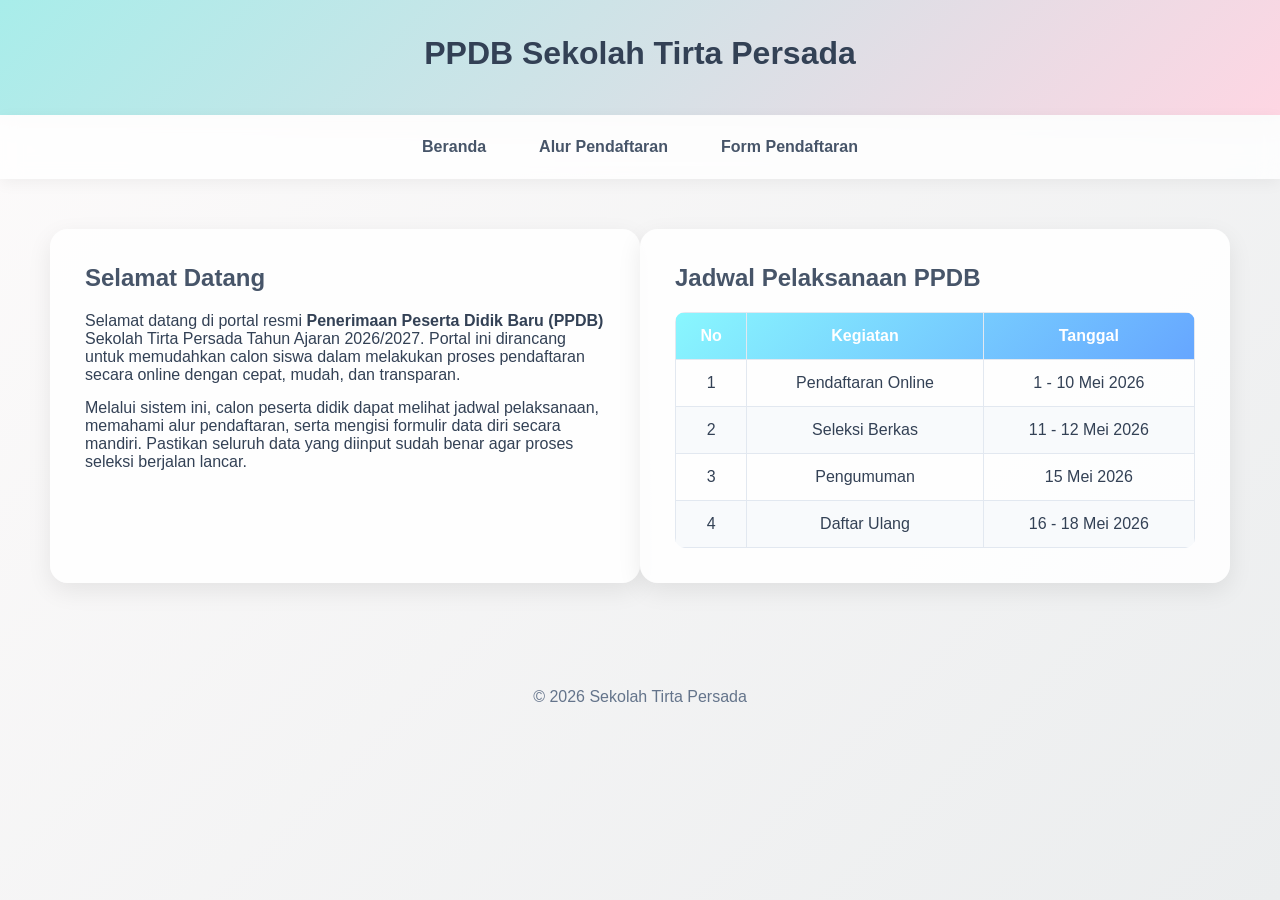
==== index.html @ 6965483b "first commit" ====
<!DOCTYPE html>
<html lang="id">
<head>
    <meta charset="UTF-8">
    <meta name="viewport" content="width=device-width, initial-scale=1.0">
    <title>PPDB Sekolah Tirta Persada</title>
    <link rel="stylesheet" href="asset/css/style.css">
</head>
<body>
    <header>
        <h1>PPDB Sekolah Tirta Persada</h1>
    </header>

    <nav>
        <a href="index.html">Beranda</a>
        <a href="alur.html">Alur Pendaftaran</a>
        <a href="form.html">Form Pendaftaran</a>
    </nav>

    <main>
        <section class="card">
            <h2>Selamat Datang</h2>
            <p>
                Selamat datang di portal resmi <b>Penerimaan Peserta Didik Baru (PPDB)</b> 
                Sekolah Tirta Persada Tahun Ajaran 2026/2027. Portal ini dirancang untuk 
                memudahkan calon siswa dalam melakukan proses pendaftaran secara online 
                dengan cepat, mudah, dan transparan.
            </p>

            <p style="margin-top: 15px;">
                Melalui sistem ini, calon peserta didik dapat melihat jadwal pelaksanaan, 
                memahami alur pendaftaran, serta mengisi formulir data diri secara mandiri. 
                Pastikan seluruh data yang diinput sudah benar agar proses seleksi berjalan lancar.
            </p>
        </section>

        <section class="card">
            <h2>Jadwal Pelaksanaan PPDB</h2>
            <table>
                <thead>
                    <tr>
                        <th>No</th>
                        <th>Kegiatan</th>
                        <th>Tanggal</th>
                    </tr>
                </thead>
                <tbody>
                    <tr>
                        <td>1</td>
                        <td>Pendaftaran Online</td>
                        <td>1 - 10 Mei 2026</td>
                    </tr>
                    <tr>
                        <td>2</td>
                        <td>Seleksi Berkas</td>
                        <td>11 - 12 Mei 2026</td>
                    </tr>
                    <tr>
                        <td>3</td>
                        <td>Pengumuman</td>
                        <td>15 Mei 2026</td>
                    </tr>
                    <tr>
                        <td>4</td>
                        <td>Daftar Ulang</td>
                        <td>16 - 18 Mei 2026</td>
                    </tr>
                </tbody>
            </table>
        </section>
    </main>

    <footer>
        <p>&copy; 2026 Sekolah Tirta Persada</p>
    </footer>
</body>
</html>
---- asset/css/style.css ----
* {
    margin: 0;
    padding: 0;
    box-sizing: border-box;
    font-family: 'Segoe UI', sans-serif;
}

body {
    background: linear-gradient(135deg, #fdfbfb, #ebedee);
    color: #334155;
    min-height: 100vh;
}

header {
    background: linear-gradient(135deg, #a8edea, #fed6e3);
    color: #334155;
    text-align: center;
    padding: 35px;
    box-shadow: 0 4px 20px rgba(0,0,0,0.08);
}

header h1 {
    font-size: 2rem;
    margin-bottom: 8px;
}

nav {
    background: rgba(255,255,255,0.8);
    backdrop-filter: blur(10px);
    display: flex;
    justify-content: center;
    gap: 25px;
    padding: 15px;
    box-shadow: 0 4px 15px rgba(0,0,0,0.05);
}

nav a {
    text-decoration: none;
    color: #475569;
    font-weight: 600;
    transition: all 0.3s ease;
    padding: 8px 14px;
    border-radius: 8px;
}

nav a:hover {
    background: linear-gradient(135deg, #d4fc79, #96e6a1);
    color: #1e293b;
    transform: translateY(-3px);
}

main {
    padding: 50px;
    display: flex;
    justify-content: center;
}

.card {
    background: rgba(255,255,255,0.9);
    width: 85%;
    padding: 35px;
    border-radius: 18px;
    box-shadow: 0 8px 25px rgba(0,0,0,0.08);
    transition: 0.3s;
}

.card:hover {
    transform: translateY(-4px);
}

h2 {
    margin-bottom: 20px;
    color: #475569;
}

table {
    width: 100%;
    border-collapse: collapse;
    margin-top: 20px;
    overflow: hidden;
    border-radius: 10px;
}

thead {
    background: linear-gradient(135deg, #89f7fe, #66a6ff);
    color: white;
}

th, td {
    padding: 14px;
    text-align: center;
    border: 1px solid #e2e8f0;
}

tbody tr:nth-child(even) {
    background: #f8fafc;
}

tbody tr:hover {
    background: #f1f5f9;
}

input, select {
    width: 100%;
    padding: 14px;
    margin: 10px 0 20px;
    border: 1px solid #cbd5e1;
    border-radius: 10px;
    transition: all 0.3s ease;
    background: #fff;
}

input:focus, select:focus {
    outline: none;
    box-shadow: 0 0 12px rgba(168, 237, 234, 0.8);
    border-color: #a8edea;
}

button {
    width: 100%;
    background: linear-gradient(135deg, #a18cd1, #fbc2eb);
    color: white;
    border: none;
    padding: 14px;
    border-radius: 10px;
    font-size: 1rem;
    font-weight: bold;
    cursor: pointer;
    transition: all 0.3s ease;
}

button:hover {
    transform: translateY(-3px);
    box-shadow: 0 6px 18px rgba(0,0,0,0.1);
}

/* ukuran gambar dibuat normal */
.flow-img {
    width: 60%;
    max-width: 400px;
    display: block;
    margin: 0 auto 20px;
    border-radius: 12px;
    box-shadow: 0 4px 18px rgba(0,0,0,0.08);
}

ol {
    margin-left: 20px;
    line-height: 2;
}

#toast {
    position: fixed;
    bottom: 30px;
    left: 50%;
    transform: translateX(-50%);
    background: linear-gradient(135deg, #84fab0, #8fd3f4);
    color: #1e293b;
    padding: 15px 25px;
    border-radius: 12px;
    opacity: 0;
    transition: all 0.5s ease;
    box-shadow: 0 6px 18px rgba(0,0,0,0.1);
    font-weight: 600;
}

#toast.show {
    opacity: 1;
}

footer {
    text-align: center;
    padding: 25px;
    margin-top: 30px;
    color: #64748b;
}
.step-list {
    list-style: none;
    margin-top: 25px;
    padding: 0;
}

.step-list li {
    background: linear-gradient(135deg, #ffffff, #f8fafc);
    margin-bottom: 15px;
    padding: 18px 20px;
    border-radius: 14px;
    box-shadow: 0 4px 14px rgba(0,0,0,0.06);
    display: flex;
    align-items: center;
    gap: 15px;
    font-size: 1.1rem;
    transition: all 0.3s ease;
}

.step-list li:hover {
    transform: translateX(8px);
    box-shadow: 0 6px 18px rgba(0,0,0,0.08);
}

.step-list li span {
    width: 35px;
    height: 35px;
    background: linear-gradient(135deg, #a8edea, #fed6e3);
    color: #334155;
    border-radius: 50%;
    display: flex;
    align-items: center;
    justify-content: center;
    font-weight: bold;
}
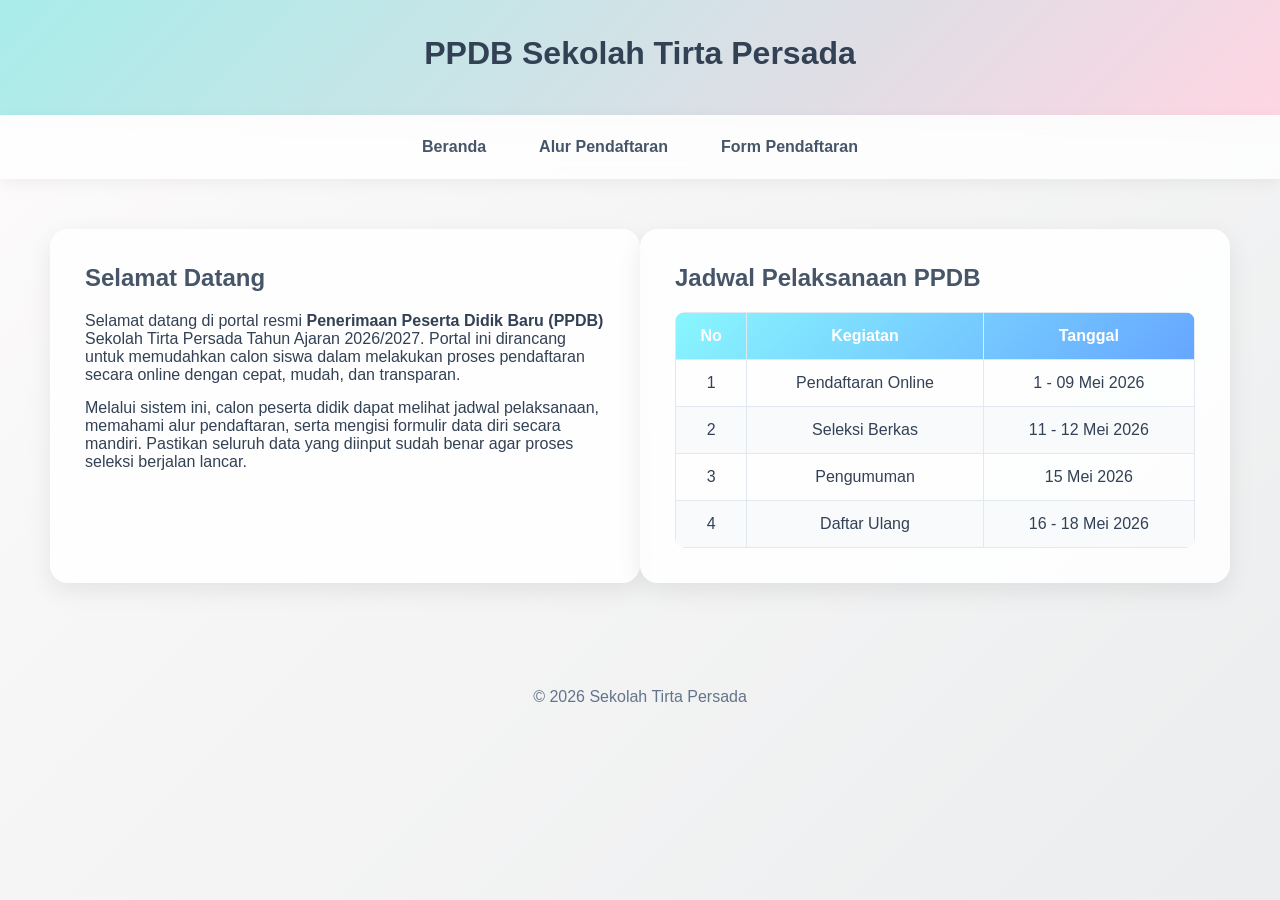
==== commit 52f4f30f: "FOLDER UTS" ====
--- a/index.html
+++ b/index.html
@@ -48,7 +48,7 @@
                     <tr>
                         <td>1</td>
                         <td>Pendaftaran Online</td>
-                        <td>1 - 10 Mei 2026</td>
+                        <td>1 - 09 Mei 2026</td>
                     </tr>
                     <tr>
                         <td>2</td>
